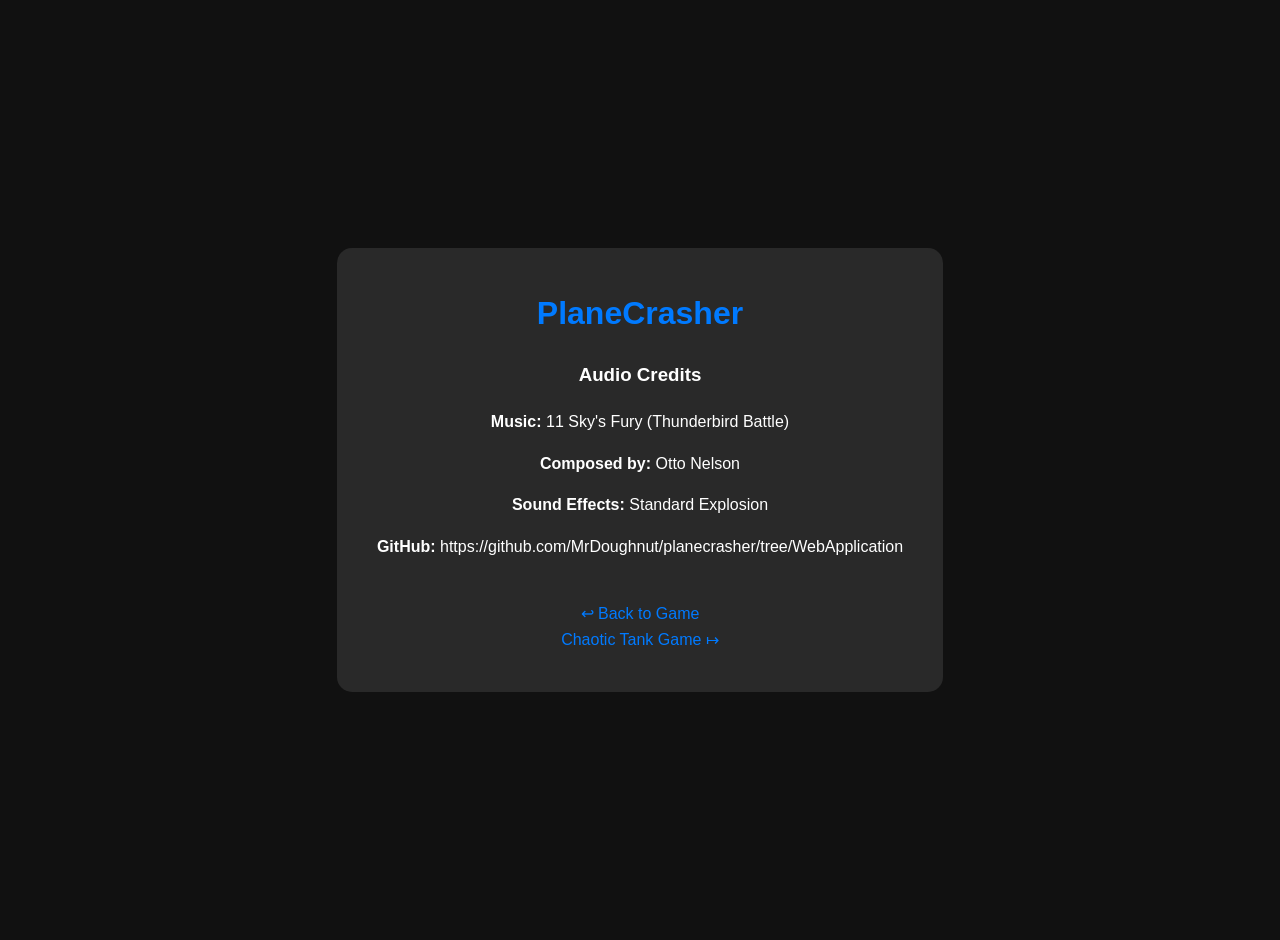
==== credits.html @ 69e6aff8 "final?" ====
<!DOCTYPE html>
<html lang="en">
<head>
    <meta charset="UTF-8">
    <meta name="viewport" content="width=device-width, initial-scale=1.0">
    <title>Credits - PlaneCrasher</title>
    <style>
        body {
            background-color: #111111;
            color: #ffffff;
            font-family: -apple-system, BlinkMacSystemFont, "Segoe UI", Roboto, Helvetica, Arial, sans-serif;
            display: flex;
            justify-content: center;
            align-items: center;
            min-height: 100vh;
            margin: 0;
            padding: 20px;
        }
        .container {
            background-color: rgba(255, 255, 255, 0.1);
            padding: 40px;
            border-radius: 15px;
            max-width: 600px;
            text-align: center;
            line-height: 1.6;
        }
        h1 { margin-top: 0; color: #007aff; }
        a { color: #007aff; text-decoration: none; }
        a:hover { text-decoration: underline; }
    </style>
</head>
<body>
    <div class="container">
        <h1>PlaneCrasher</h1>
        
        <h3>Audio Credits</h3>
        <p><strong>Music:</strong> 11 Sky's Fury (Thunderbird Battle)</p>
        <p><strong>Composed by:</strong> Otto Nelson</p>
        <p><strong>Sound Effects:</strong> Standard Explosion</p>
        <p><strong>GitHub:</strong> https://github.com/MrDoughnut/planecrasher/tree/WebApplication </p>
        
        <br>
        <a href="index.html">↩ Back to Game</a>
        <br>
        <a href="https://tank-game-pg8w.onrender.com/">  Chaotic Tank Game ↦</a>
    </div>
</body>
</html>
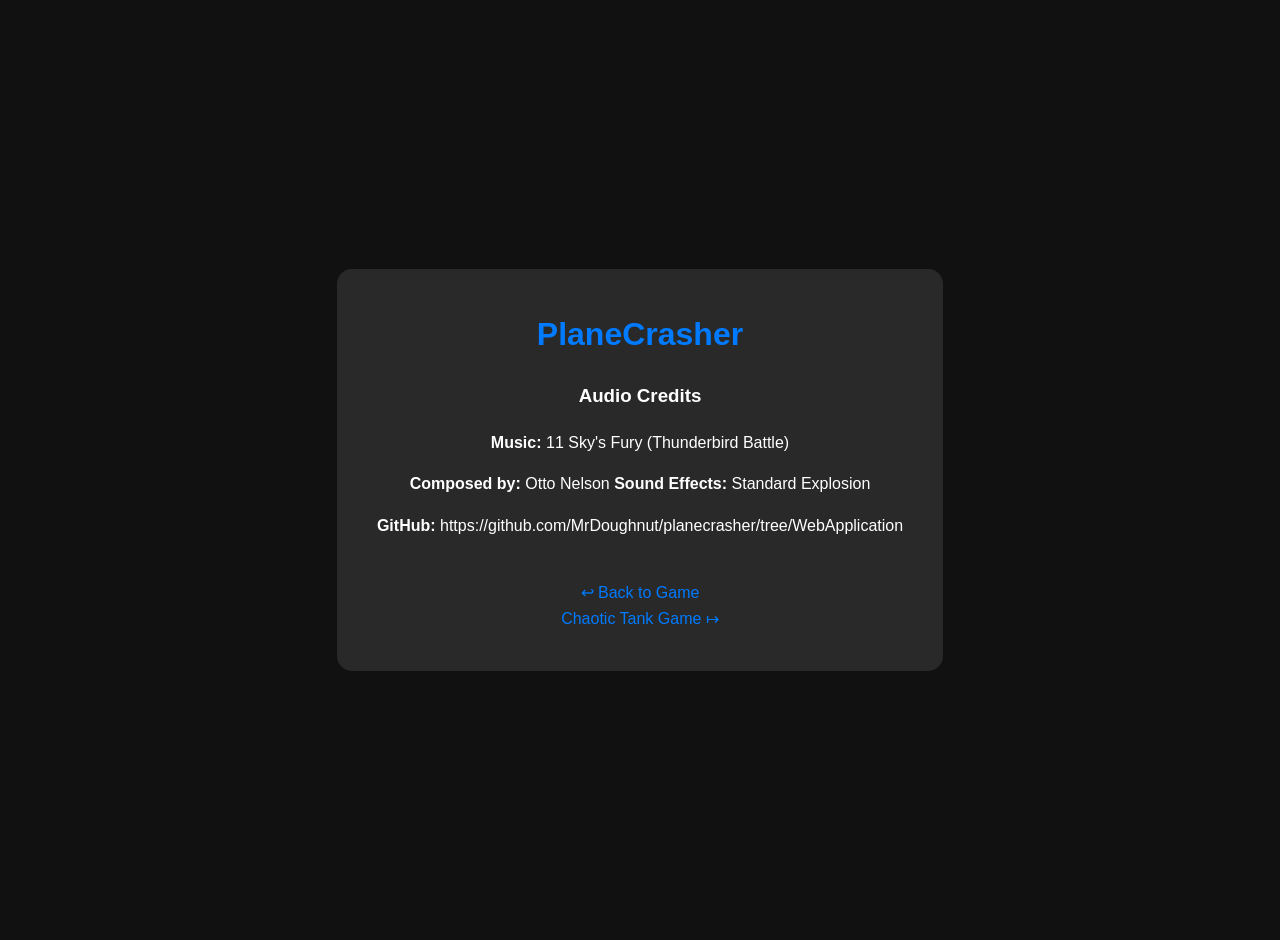
==== commit 6a0874f0: "moveIT" ====
--- a/credits.html
+++ b/credits.html
@@ -35,8 +35,8 @@
         
         <h3>Audio Credits</h3>
         <p><strong>Music:</strong> 11 Sky's Fury (Thunderbird Battle)</p>
-        <p><strong>Composed by:</strong> Otto Nelson</p>
-        <p><strong>Sound Effects:</strong> Standard Explosion</p>
+        <p><strong>Composed by:</strong> Otto Nelson 
+        <strong>Sound Effects:</strong> Standard Explosion</p>
         <p><strong>GitHub:</strong> https://github.com/MrDoughnut/planecrasher/tree/WebApplication </p>
         
         <br>
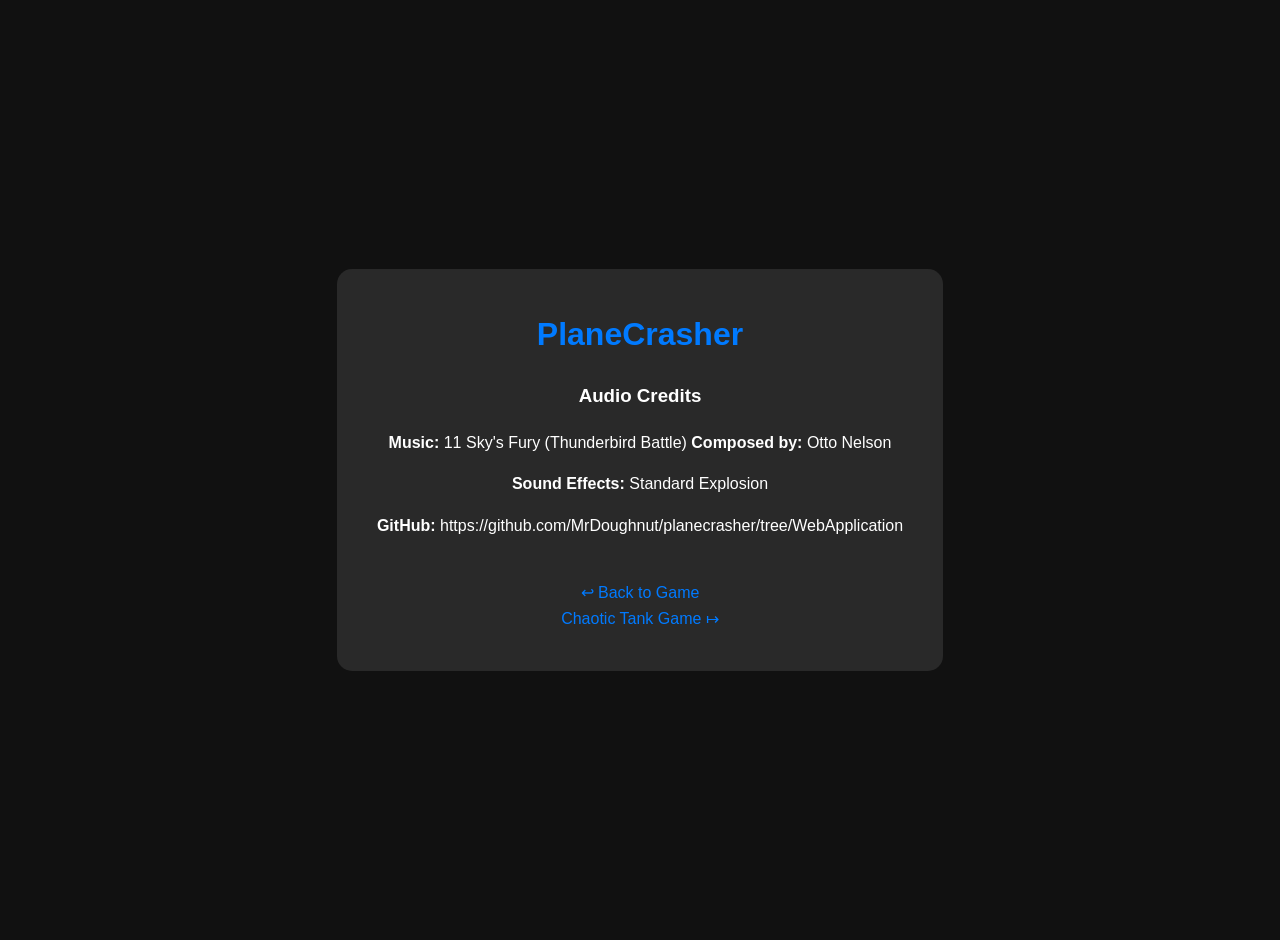
==== commit b994b27e: "artists" ====
--- a/credits.html
+++ b/credits.html
@@ -34,9 +34,9 @@
         <h1>PlaneCrasher</h1>
         
         <h3>Audio Credits</h3>
-        <p><strong>Music:</strong> 11 Sky's Fury (Thunderbird Battle)</p>
-        <p><strong>Composed by:</strong> Otto Nelson 
-        <strong>Sound Effects:</strong> Standard Explosion</p>
+        <p><strong>Music:</strong> 11 Sky's Fury (Thunderbird Battle)
+        <strong> Composed by:</strong> Otto Nelson</p>
+        <p></p><strong>Sound Effects:</strong> Standard Explosion</p>
         <p><strong>GitHub:</strong> https://github.com/MrDoughnut/planecrasher/tree/WebApplication </p>
         
         <br>
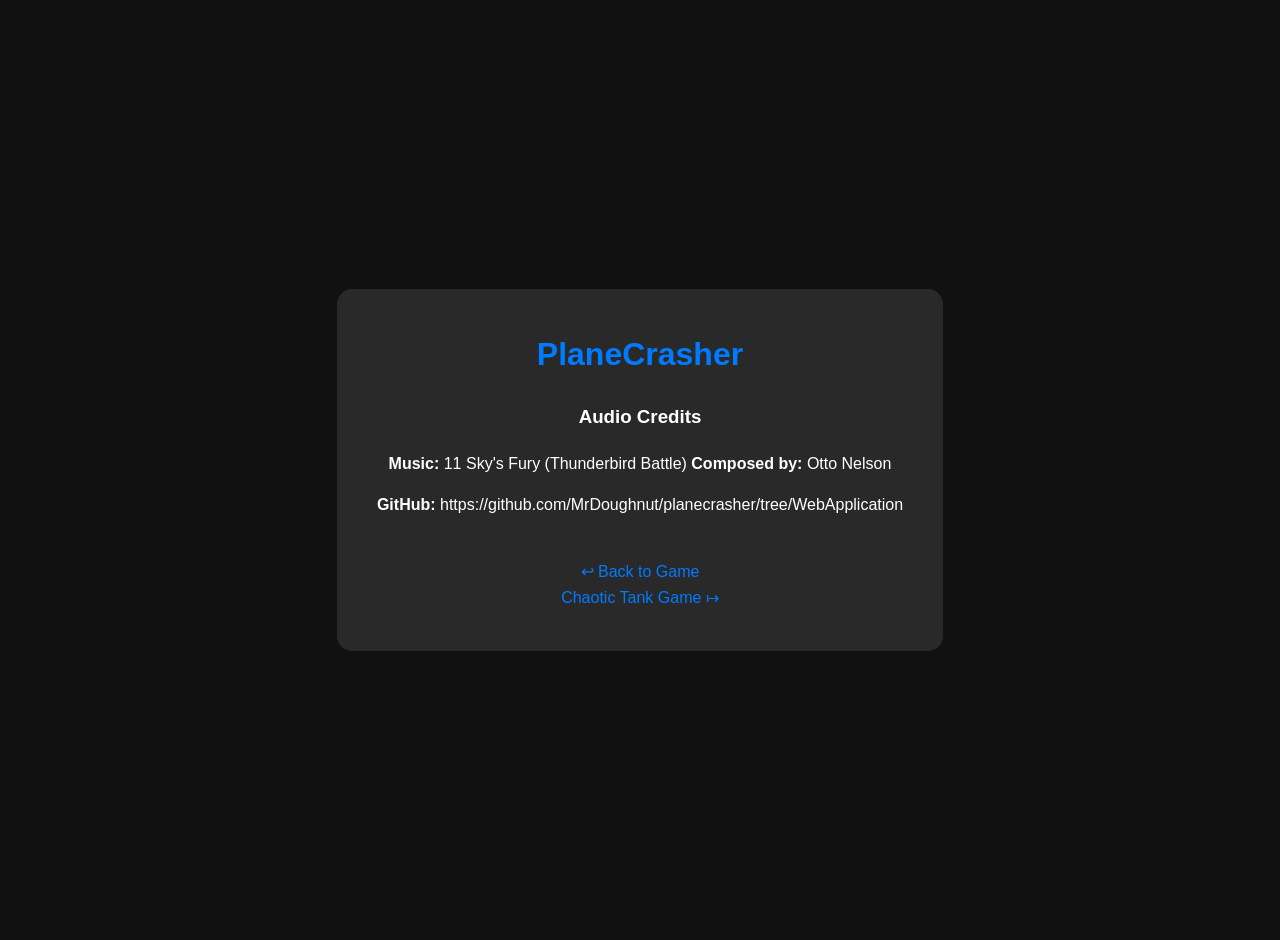
==== commit d50a6eaa: "This is the end" ====
--- a/credits.html
+++ b/credits.html
@@ -36,7 +36,6 @@
         <h3>Audio Credits</h3>
         <p><strong>Music:</strong> 11 Sky's Fury (Thunderbird Battle)
         <strong> Composed by:</strong> Otto Nelson</p>
-        <p></p><strong>Sound Effects:</strong> Standard Explosion</p>
         <p><strong>GitHub:</strong> https://github.com/MrDoughnut/planecrasher/tree/WebApplication </p>
         
         <br>
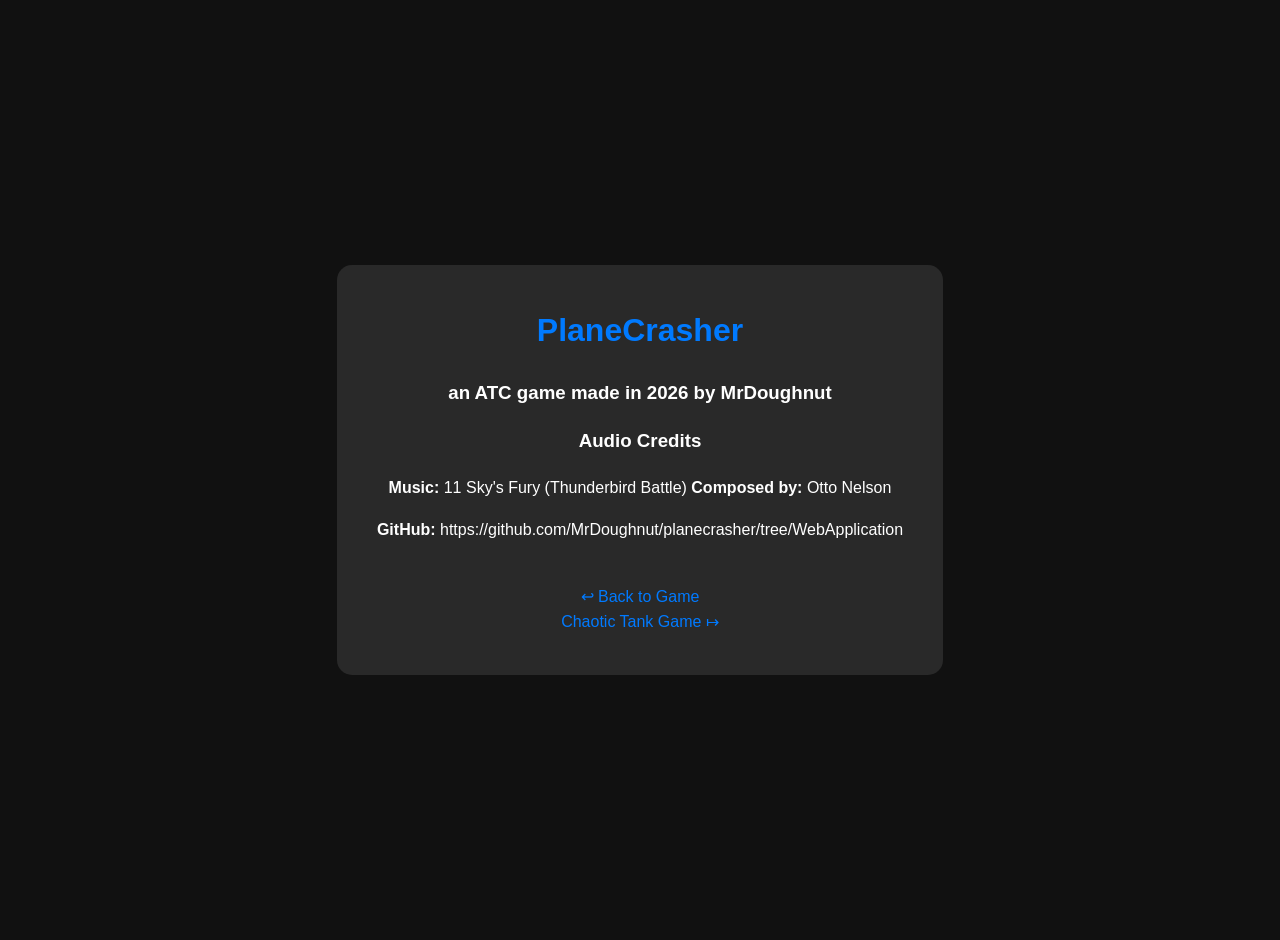
==== commit ec709ac2: "its time" ====
--- a/credits.html
+++ b/credits.html
@@ -32,7 +32,7 @@
 <body>
     <div class="container">
         <h1>PlaneCrasher</h1>
-        
+        <p><h3>an ATC game made in 2026 by MrDoughnut</h3></p>
         <h3>Audio Credits</h3>
         <p><strong>Music:</strong> 11 Sky's Fury (Thunderbird Battle)
         <strong> Composed by:</strong> Otto Nelson</p>
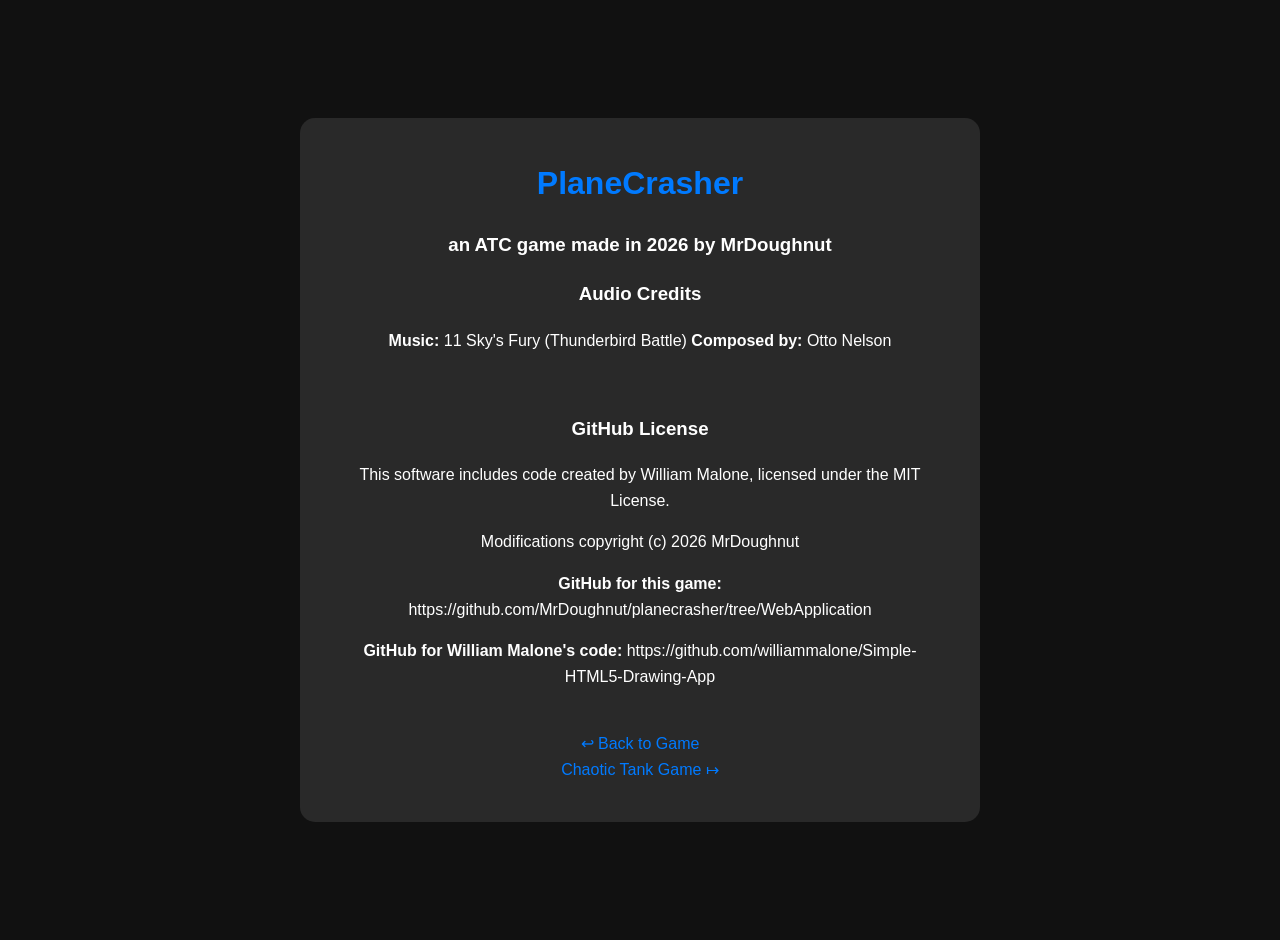
==== commit c0ca5653: "v1.05" ====
--- a/credits.html
+++ b/credits.html
@@ -33,10 +33,16 @@
     <div class="container">
         <h1>PlaneCrasher</h1>
         <p><h3>an ATC game made in 2026 by MrDoughnut</h3></p>
+        
         <h3>Audio Credits</h3>
-        <p><strong>Music:</strong> 11 Sky's Fury (Thunderbird Battle)
-        <strong> Composed by:</strong> Otto Nelson</p>
-        <p><strong>GitHub:</strong> https://github.com/MrDoughnut/planecrasher/tree/WebApplication </p>
+        <p><strong>Music:</strong> 11 Sky's Fury (Thunderbird Battle) <strong> Composed by:</strong> Otto Nelson</p>
+        <br>
+        
+        <h3>GitHub License</h3>
+        <p>This software includes code created by William Malone, licensed under the MIT License.</p>
+        <p>Modifications copyright (c) 2026 MrDoughnut</p>
+        <p><strong>GitHub for this game:</strong> https://github.com/MrDoughnut/planecrasher/tree/WebApplication </p>
+        <p><strong>GitHub for William Malone's code:</strong> https://github.com/williammalone/Simple-HTML5-Drawing-App</P>
         
         <br>
         <a href="index.html">↩ Back to Game</a>
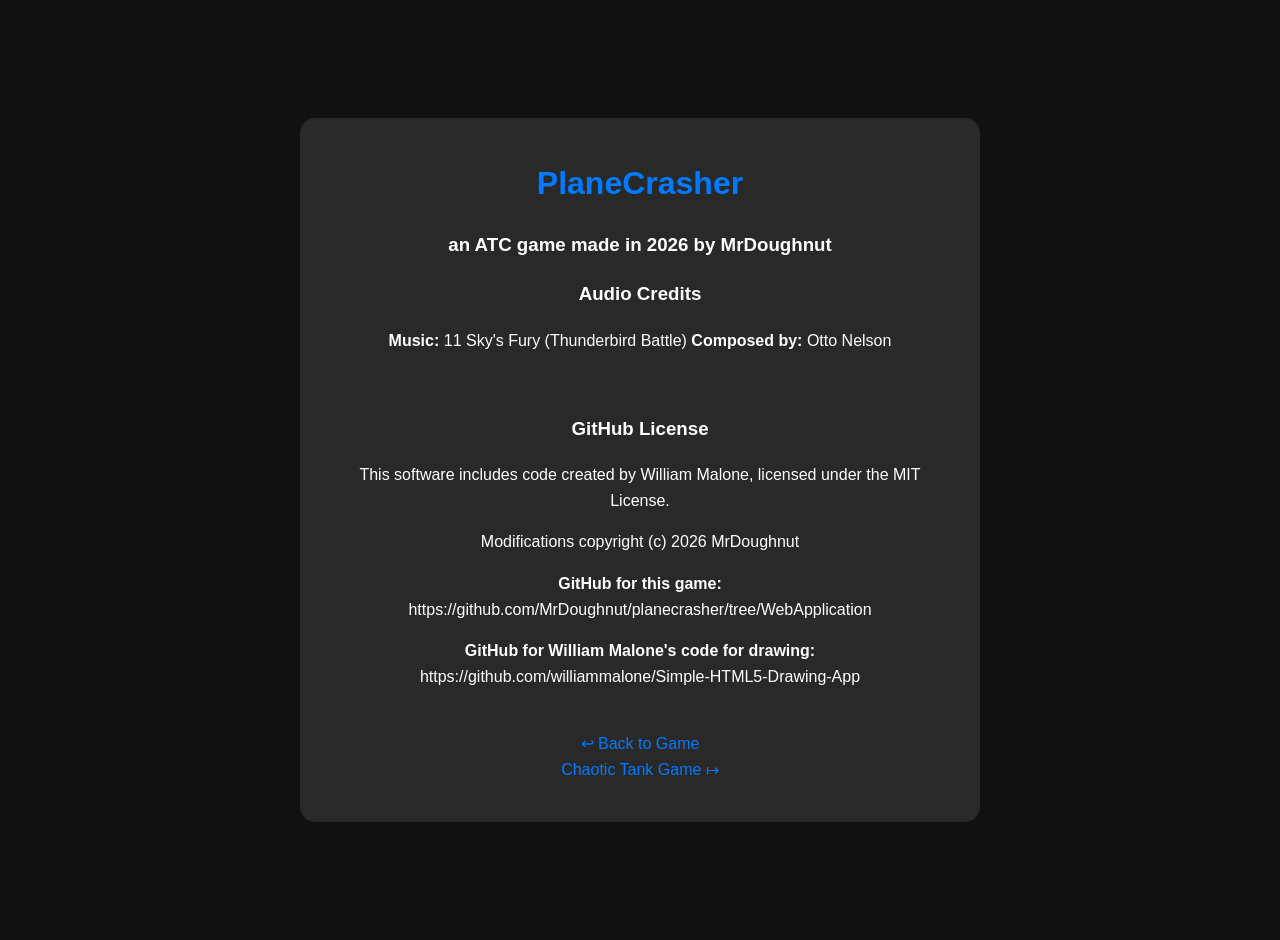
==== commit 7b4de012: "Malone" ====
--- a/credits.html
+++ b/credits.html
@@ -42,7 +42,7 @@
         <p>This software includes code created by William Malone, licensed under the MIT License.</p>
         <p>Modifications copyright (c) 2026 MrDoughnut</p>
         <p><strong>GitHub for this game:</strong> https://github.com/MrDoughnut/planecrasher/tree/WebApplication </p>
-        <p><strong>GitHub for William Malone's code:</strong> https://github.com/williammalone/Simple-HTML5-Drawing-App</P>
+        <p><strong>GitHub for William Malone's code for drawing:</strong> https://github.com/williammalone/Simple-HTML5-Drawing-App</P>
         
         <br>
         <a href="index.html">↩ Back to Game</a>
